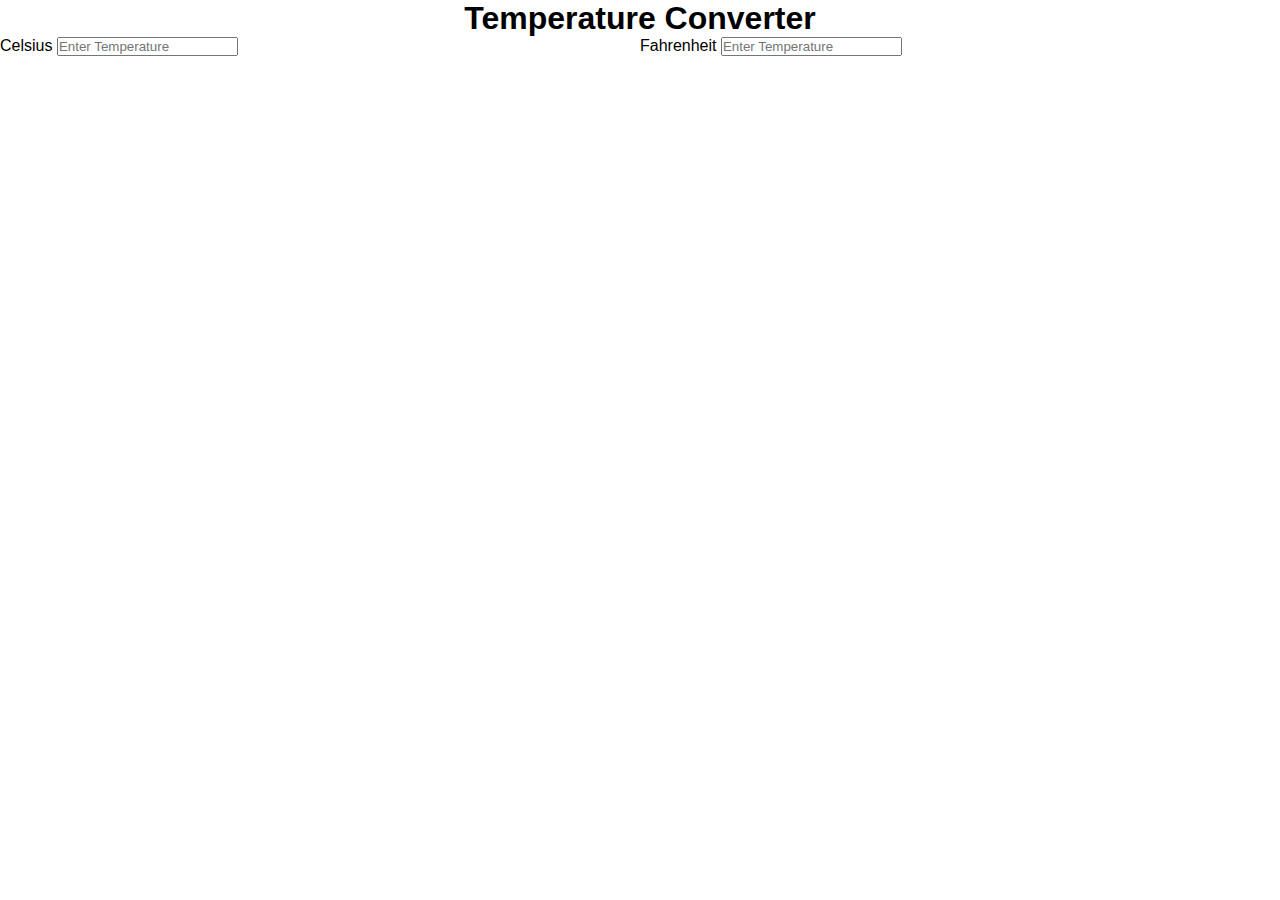
==== index3.html @ bbc6853c "Create index3.html" ====
<!DOCTYPE html>
<html lang="en">

<head>
    <meta charset="UTF-8">
    <meta http-equiv="X-UA-Compatible" content="IE=edge">
    <meta name="viewport" content="width=device-width, initial-scale=1.0">
    <title>Temperature Conversion</title>
    <link rel="stylesheet" href="style.css">
</head>

<body>
  <h1><center>Temperature Converter</center></h1>
      <div class="container">
        <div class="input_box">
            <label for="celsius">Celsius</label>
            <input type="number" id="celsius" oninput="celToFar()" placeholder="Enter Temperature">
        </div>
        <div class="input_box">
            <label for="fahrenheit">Fahrenheit</label>
            <input type="number" id="fahrenheit" oninput="farToCel()" placeholder="Enter Temperature">
        </div>
    </div>
    <script src="script.js"></script>

</body>

</html>
---- style.css ----
*{
  margin:0;
  padding:0;
  box-sizing:border-box;
}

body{
  font-family: "Nunito",sans-serif;
}

a{
  text-decoration: none;
}

li{
  list-style: none;
}

/* Nav */
.navbar{
  width:90%;
  margin: auto;
}

.nav-container{
  padding: 2rem 0;
}

.nav-container h2{
  color:rgb(29, 29, 29);
}

.nav-container .nav{
  justify-self: flex-end;
}

.nav-container .nav {
  display: flex;
}

.nav-container .nav a{
  margin: 0 20px;
  color: black;
}

.nav-container .nav .active{
  background: #333;
  color: white;
  padding: 10px 20px;
  border-radius: 30px;
}

.header{
  width: 80%;
  margin: 70px auto;
}

.container{
  display: grid;
  grid-template-columns: repeat(2,1fr);
}

.container img{
  width: 100%;
}

.container div h3{
  font-size: 70px;
}

.container div h3::after{
  content: "";
  position: absolute;
  background: rgb(23, 125, 165);
  height: 3px;
  width: 130px;
  top: 51%;
  left: 15%;
}

.container div p{
  margin: 20px 0;
}

.container div a{
  padding: 15px;
  background: #333;
  margin: 20px 0;
  display: inline-block;
  color: #fff;
  border-radius: 10px;
}

.headphone{
  position: absolute;
  top: -10%;
  left: 5%;
  opacity: .1;
  z-index: -1;
}

/* Footer */
footer{
  margin: 100px 0 0 0;
  background: #333;
  padding: 100px 100px;
}

footer .main-container{
  display: grid;
  grid-template-columns: repeat(5,1fr);
  padding: 20px 30px;
}

.main-container div h4{
  color: rgb(41, 100, 177);
  font-size: 25px;
  margin: 10px 0;
}

.main-container div li{
  cursor: pointer;
  margin: 3px 0;
  color: #e7e7e7;
}

hr{
  margin: 20px 0;
  opacity: .4;
}

.headphone2{
  position: absolute;
  top: 60%;
  right: 28%;
  opacity: .1;
  z-index: -1;
}
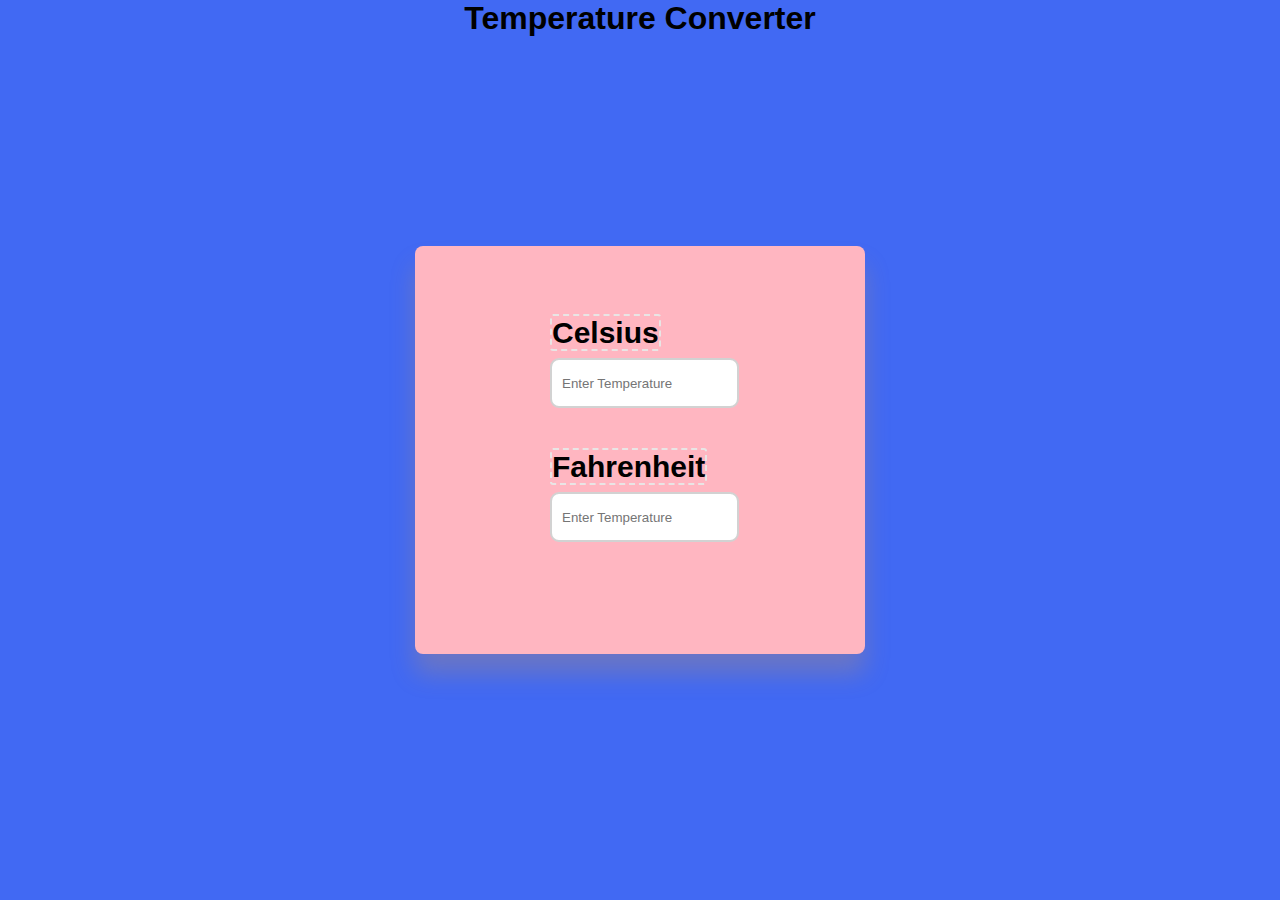
==== commit 099e7b2d: "Update index3.html" ====
--- a/index3.html
+++ b/index3.html
@@ -6,7 +6,7 @@
     <meta http-equiv="X-UA-Compatible" content="IE=edge">
     <meta name="viewport" content="width=device-width, initial-scale=1.0">
     <title>Temperature Conversion</title>
-    <link rel="stylesheet" href="style.css">
+    <link rel="stylesheet" href="style3.css">
 </head>
 
 <body>
--- a/style3.css
+++ b/style3.css
@@ -0,0 +1,53 @@
+@import url('https://fonts.googleapis.com/css2?family=Baloo+2&display=swap');
+* {
+    padding: 0;
+    margin: 0;
+    box-sizing: border-box;
+    font-family: 'Pattaya', sans-serif;
+}
+
+body {
+    background-color: #4169f3;
+}
+
+.container {
+    width: 450px;
+    background-color: #ffb6c1;
+    padding: 70px 40px;
+    position: absolute;
+    transform: translate(-50%, -50%);
+    left: 50%;
+    top: 50%;
+    box-shadow: 0 20px 25px rgba(226, 156, 63, 0.25);
+    border-radius: 8px;
+    font-size: 18px;
+}
+
+.input_box {
+    width: 51%;
+    margin-left: 95px;
+    margin-bottom: 42px;
+}
+
+label {
+    font-size: 30px;
+    font-weight: 600;
+    border: 2px dashed #e9e5e5;
+    border-radius: 3px;
+}
+
+input {
+    width: 100%;
+    height: 50px;
+    border-radius: 9px;
+    border: 2px solid #d2d2d2;
+    outline: none;
+    margin-top: 8px;
+    padding: 0 10px;
+}
+
+input:focus {
+    border: 2px dashed #d2d2d2;
+    background-color: #d2d2d2;
+}
+        
